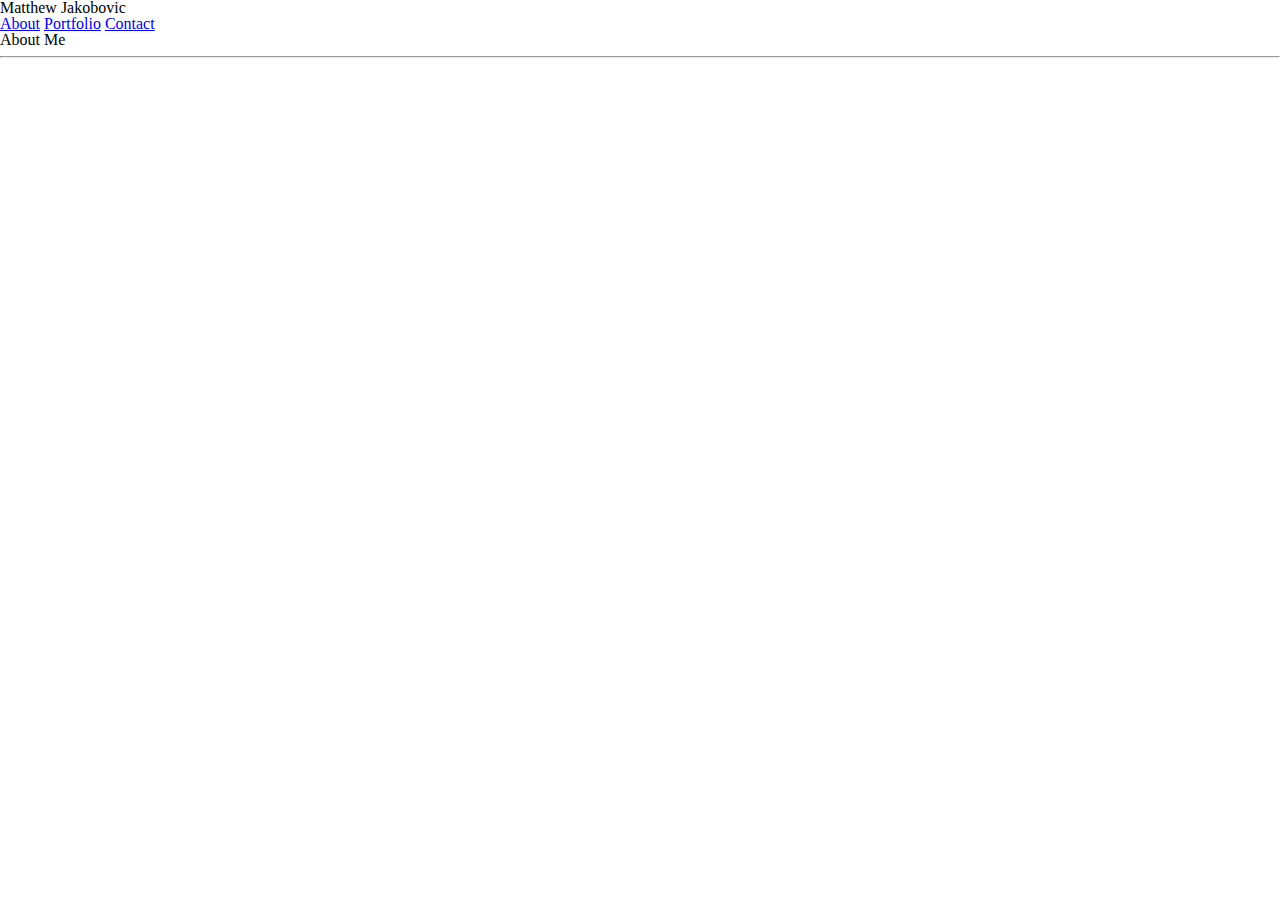
==== index.html @ d8ba03e1 "work in progress" ====
<!DOCTYPE html>
<html>
<head>
	<title>Index</title>
	<link rel="stylesheet" type="text/css" href="assets/css/reset.css">
	<link rel="stylesheet" type="text/css" href="assets/css/style.css">
</head>
<body>
	<header>
		<h1 id="name">Matthew Jakobovic</h1>
		<a href="index.html">About</a>
		<a href="portfolio.html">Portfolio</a>
		<a href="contact.html">Contact</a>
	</header>
	<section id="about">
		<h1>About Me</h1>
		<hr>
		<img src="" id="image-about">
		<p>

		</p>
		
	</section>
</body>
</html>
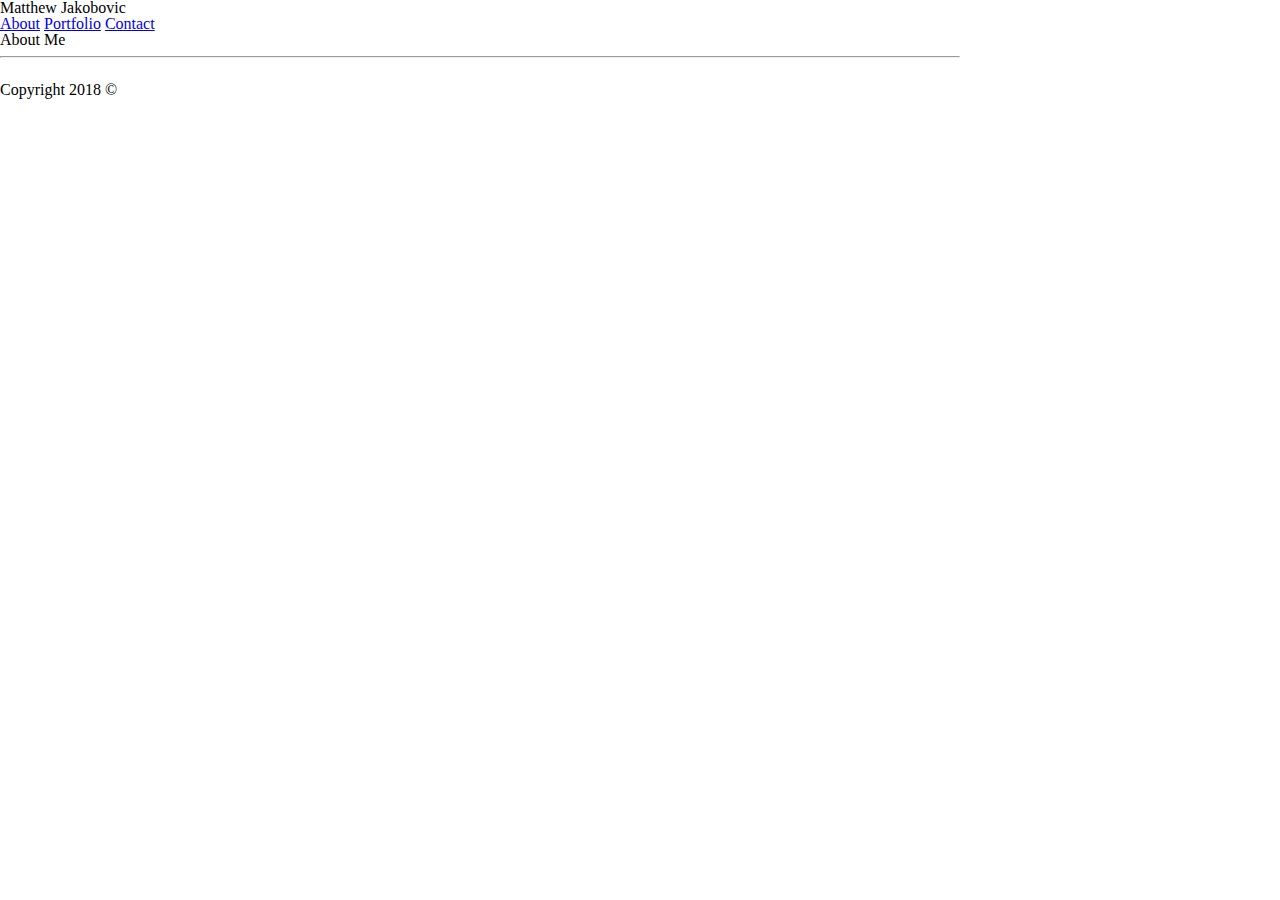
==== commit f1b82518: "update" ====
--- a/index.html
+++ b/index.html
@@ -1,25 +1,31 @@
 <!DOCTYPE html>
 <html>
+
 <head>
-	<title>Index</title>
-	<link rel="stylesheet" type="text/css" href="assets/css/reset.css">
-	<link rel="stylesheet" type="text/css" href="assets/css/style.css">
+    <title>Index</title>
+    <link rel="stylesheet" type="text/css" href="assets/css/reset.css">
+    <link rel="stylesheet" type="text/css" href="assets/css/style.css">
 </head>
+
 <body>
-	<header>
-		<h1 id="name">Matthew Jakobovic</h1>
-		<a href="index.html">About</a>
-		<a href="portfolio.html">Portfolio</a>
-		<a href="contact.html">Contact</a>
-	</header>
-	<section id="about">
-		<h1>About Me</h1>
-		<hr>
-		<img src="" id="image-about">
-		<p>
+    <header>
+        <h1 id="name">Matthew Jakobovic</h1>
+        <a href="index.html">About</a>
+        <a href="portfolio.html">Portfolio</a>
+        <a href="contact.html">Contact</a>
+    </header>
+    <section id="about">
+        <h1>About Me</h1>
+        <hr>
+        <img src="" id="image-about">
+        <p>
 
-		</p>
-		
-	</section>
+        </p>
+
+    </section>
+    <footer>
+        Copyright 2018 &copy;
+    </footer>
 </body>
+
 </html>--- a/assets/css/style.css
+++ b/assets/css/style.css
@@ -0,0 +1,3 @@
+body {
+    width: 960px;
+}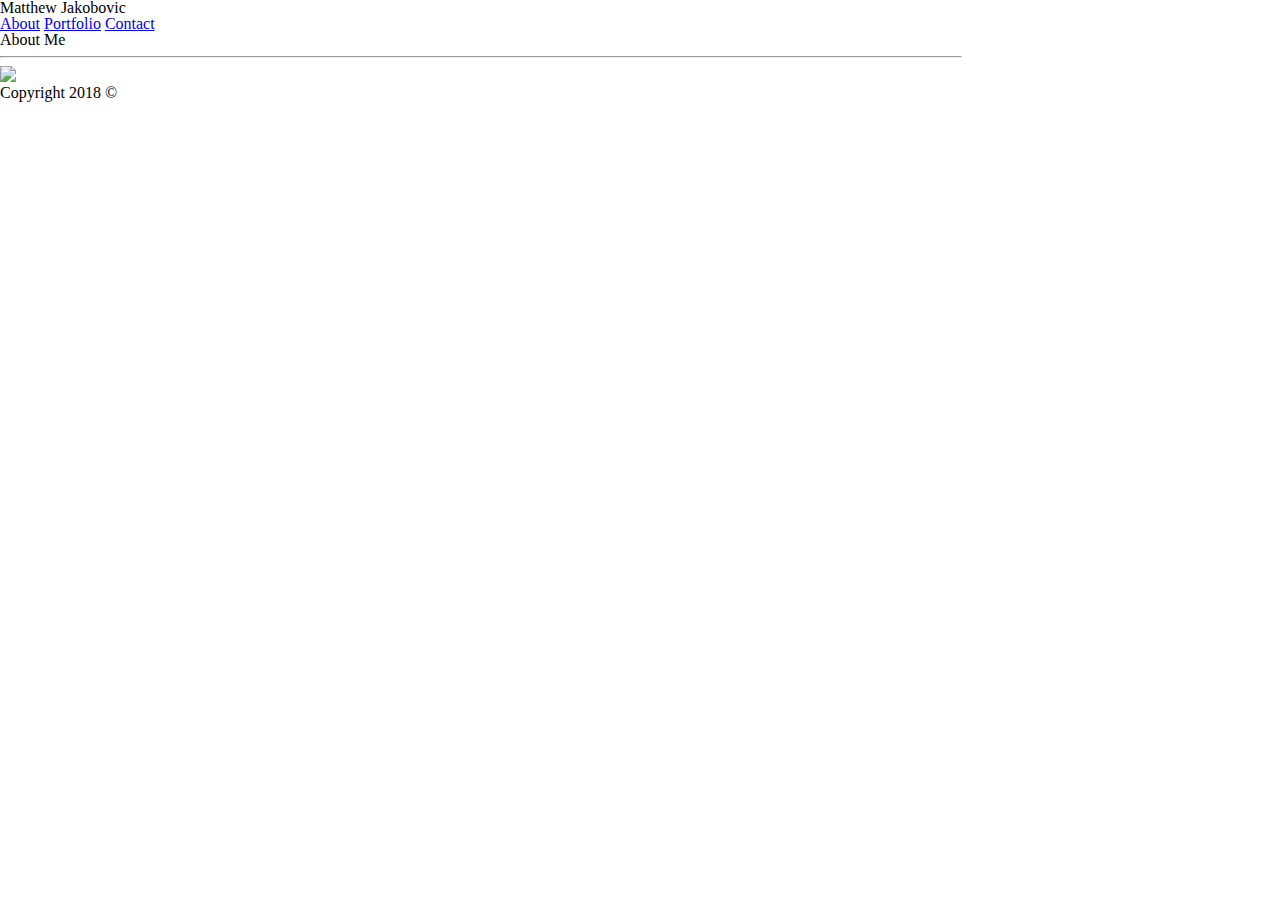
==== commit ed55f1fc: "added images" ====
--- a/index.html
+++ b/index.html
@@ -17,7 +17,7 @@
     <section id="about">
         <h1>About Me</h1>
         <hr>
-        <img src="" id="image-about">
+        <img src="http://via.placeholder.com/350x150" id="image-about">
         <p>
 
         </p>
--- a/assets/css/style.css
+++ b/assets/css/style.css
@@ -1,3 +1,21 @@
-body {
+/* whole page width */
+
+* {
     width: 960px;
-}+}
+
+#name {}
+
+#contact {}
+
+#connect {}
+
+#about {}
+
+#portfolio-gallery {}
+
+h1 {}
+
+h2 {}
+
+a {}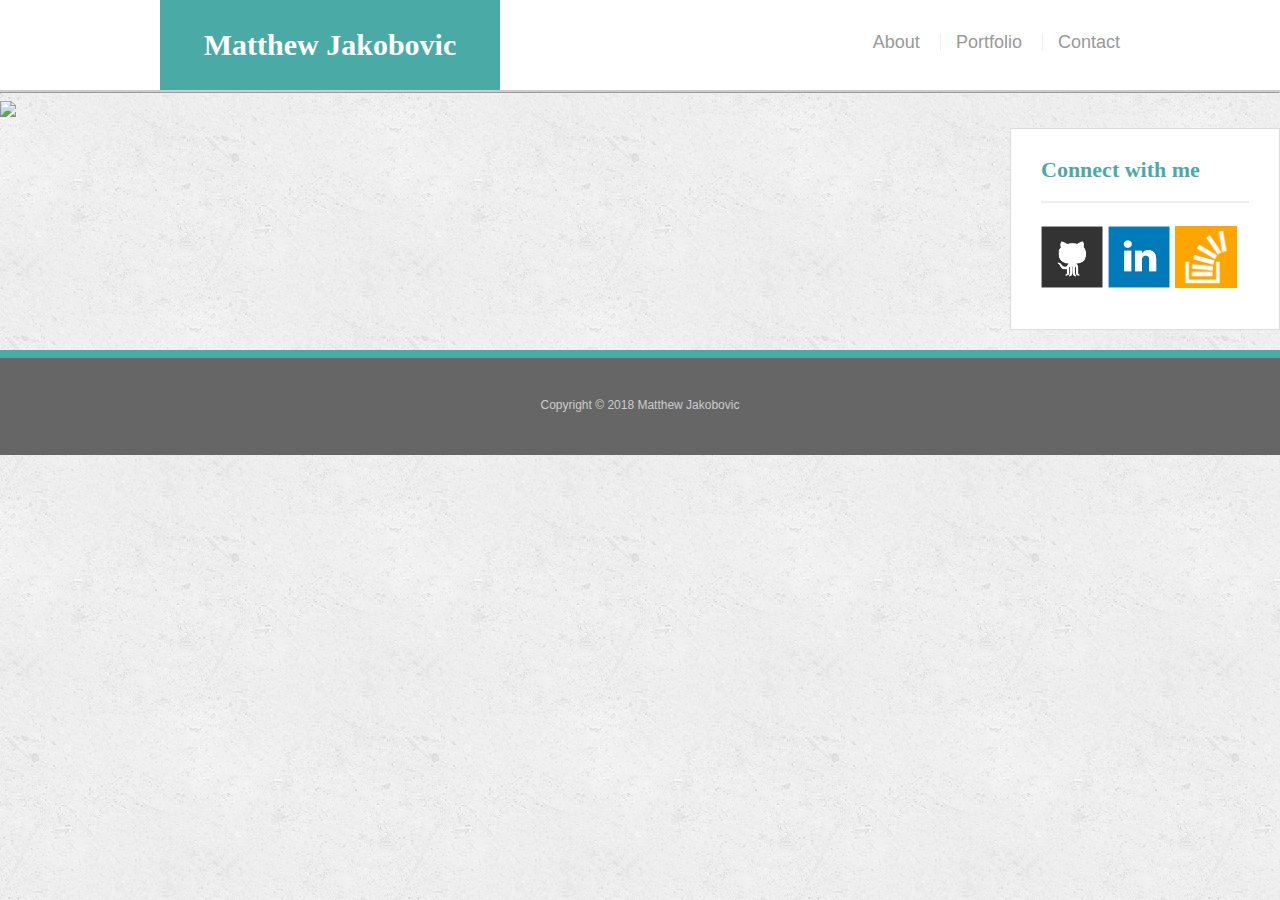
==== commit a2c9383c: "updated pages" ====
--- a/index.html
+++ b/index.html
@@ -2,17 +2,21 @@
 <html>
 
 <head>
-    <title>Index</title>
+    <title>About | Matthew Jakobovic</title>
     <link rel="stylesheet" type="text/css" href="assets/css/reset.css">
     <link rel="stylesheet" type="text/css" href="assets/css/style.css">
 </head>
 
 <body>
-    <header>
-        <h1 id="name">Matthew Jakobovic</h1>
-        <a href="index.html">About</a>
-        <a href="portfolio.html">Portfolio</a>
-        <a href="contact.html">Contact</a>
+    <header id="masthead">
+        <div class="container">
+            <a href="index.html" id="logo">Matthew Jakobovic</a>
+            <nav>
+                <a href="index.html">About</a>
+                <a href="portfolio.html">Portfolio</a>
+                <a href="contact.html">Contact</a>
+            </nav>
+        </div>
     </header>
     <section id="about">
         <h1>About Me</h1>
@@ -23,8 +27,19 @@
         </p>
 
     </section>
+    <section class="sidebar">
+        <div id="connect">
+            <h2>Connect with me</h2>
+            <a href="https://github.com/moria330"><img src="assets/images/github-128.png" class="social" alt="GitHub" /></a>
+            <a href="https://www.linkedin.com/in/matthew-jakobovic-561545a6"><img src="assets/images/linkedin-128.png" class="social" alt="LinkedIn" /></a>
+            <a href="https://stackoverflow.com/users/7396243/matthew-jakobovic?tab=profile"><img src="assets/images/stackoverflow-128.png" class="social" alt="Stack Overflow" /></a>
+        </div>
+    </section>
+    <div class="push"></div>
     <footer>
-        Copyright 2018 &copy;
+        <div class="container">
+            Copyright &copy; 2018 Matthew Jakobovic
+        </div>
     </footer>
 </body>
 
--- a/assets/css/style.css
+++ b/assets/css/style.css
@@ -1,21 +1,276 @@
-/* whole page width */
+body {
+    font-family: 'Arial', 'Helvetica Neue', Helvetica, sans-serif;
+    font-size: 18px;
+    color: #777;
+    line-height: 34px;
+    background: url("../images/concrete_seamless.png");
+}
 
 * {
-    width: 960px;
-}
-
-#name {}
-
-#contact {}
-
-#connect {}
-
-#about {}
-
-#portfolio-gallery {}
-
-h1 {}
-
-h2 {}
-
-a {}+    box-sizing: border-box;
+}
+
+
+/*general*/
+
+.container {
+    clear: both;
+    margin: 0 auto;
+    width: 100%;
+    max-width: 960px;
+}
+
+h1,
+h2,
+h3,
+p {
+    margin-bottom: 20px;
+}
+
+p:last-child {
+    margin-bottom: 0;
+}
+
+h1,
+h2,
+h3 {
+    font-family: 'Georgia', Times, "Times New Roman", serif;
+    color: #4aaaa5;
+    font-weight: 700;
+}
+
+h1 {
+    padding-bottom: 20px;
+    font-size: 30px;
+    line-height: 49px;
+    border-bottom: 3px solid #ddd;
+}
+
+h2,
+h3 {
+    font-size: 22px;
+}
+
+
+/*header*/
+
+#masthead {
+    position: fixed;
+    z-index: 99;
+    margin: 0 0 30px;
+    overflow: auto;
+    width: 100%;
+    color: #fff;
+    background: #fff;
+    border-bottom: 2px solid #ccc;
+}
+
+#logo {
+    width: 340px;
+    height: 90px;
+    float: left;
+    font-family: 'Georgia', Times, "Times New Roman", serif;
+    text-align: center;
+    line-height: 90px;
+    color: #fff;
+    font-weight: 700;
+    font-size: 30px;
+    text-decoration: none;
+    background: #4aaaa5;
+}
+
+nav {
+    float: right;
+    margin-top: 25px;
+}
+
+nav a {
+    display: inline-block;
+    margin-left: 15px;
+    padding-left: 15px;
+    color: #999;
+    text-decoration: none;
+    line-height: 18px;
+    border-left: 1px solid #efefef;
+}
+
+nav a:first-child {
+    border-left: 0 none;
+}
+
+
+/*footer*/
+
+footer {
+    padding: 30px 0;
+    clear: both;
+    color: #fff;
+    color: #ccc;
+    font-size: 12px;
+    text-align: center;
+    background: #666;
+    border-top: 8px solid #4aaaa5;
+}
+
+
+/*sidebar*/
+
+.sidebar {
+    padding: 30px;
+    width: 100%;
+    max-width: 270px;
+    float: right;
+    margin-bottom: 20px;
+    background: #fff;
+    border: 1px solid #ddd;
+}
+
+h3,
+.sidebar h2 {
+    padding-bottom: 20px;
+    margin-bottom: 15px;
+    line-height: 22px;
+    border-bottom: 2px solid #eee;
+}
+
+.social {
+    width: 62px;
+    height: 62px;
+    margin-top: 8px;
+    margin-right: 5px;
+}
+
+.social:last-child {
+    margin-right: 0;
+}
+
+
+/*main*/
+
+#main-container {
+    padding-top: 130px;
+}
+
+.main-section {
+    padding: 30px;
+    margin: 0 0 40px 0;
+    width: 100%;
+    max-width: 650px;
+    float: left;
+    background: #fff;
+    border: 1px solid #ddd;
+}
+
+
+/*portfolio page*/
+
+.work {
+    position: relative;
+    width: 274px;
+    overflow: auto;
+    float: left;
+    margin: 20px 0 25px;
+}
+
+.work:nth-child(even) {
+    margin-right: 40px;
+}
+
+.work img {
+    width: 100%;
+    border: 0 none;
+    opacity: .8;
+}
+
+.work h3 {
+    position: absolute;
+    bottom: 20px;
+    margin-bottom: 0;
+    padding: 15px;
+    width: 100%;
+    color: #fff;
+    text-align: center;
+    line-height: 30px;
+    font-weight: 300;
+    background: #4aaaa5;
+    border-bottom: 0;
+}
+
+.auth-image {
+    width: 200px;
+    height: auto;
+    margin-top: 10px;
+    margin-right: 25px;
+    float: left;
+}
+
+
+/*contact page*/
+
+#contact-form ul {
+    margin-bottom: 20px;
+}
+
+#contact-form li {
+    margin-bottom: 10px;
+}
+
+label,
+input[type=text],
+input[type=email],
+textarea {
+    display: block;
+    width: 100%;
+}
+
+input[type=text],
+input[type=email],
+textarea {
+    height: 35px;
+    padding: 0 10px;
+    font-size: 14px;
+    border: 1px solid #ddd;
+}
+
+textarea {
+    height: 200px;
+}
+
+input[type=submit] {
+    padding: 10px 30px;
+    color: #fff;
+    font-size: 18px;
+    cursor: pointer;
+    background: #4aaaa5;
+    border: 0 none;
+}
+
+
+/*sticky footer stuff*/
+
+
+/*http://ryanfait.com/html5-sticky-footer/*/
+
+* {
+    margin: 0;
+}
+
+html,
+body {
+    height: 100%;
+}
+
+.wrapper {
+    min-height: 100%;
+    height: auto !important;
+    height: 100%;
+    margin: 0 auto -105px;
+}
+
+footer,
+.push {
+    height: 105px;
+}
+
+
+/*end sticky footer stuff*/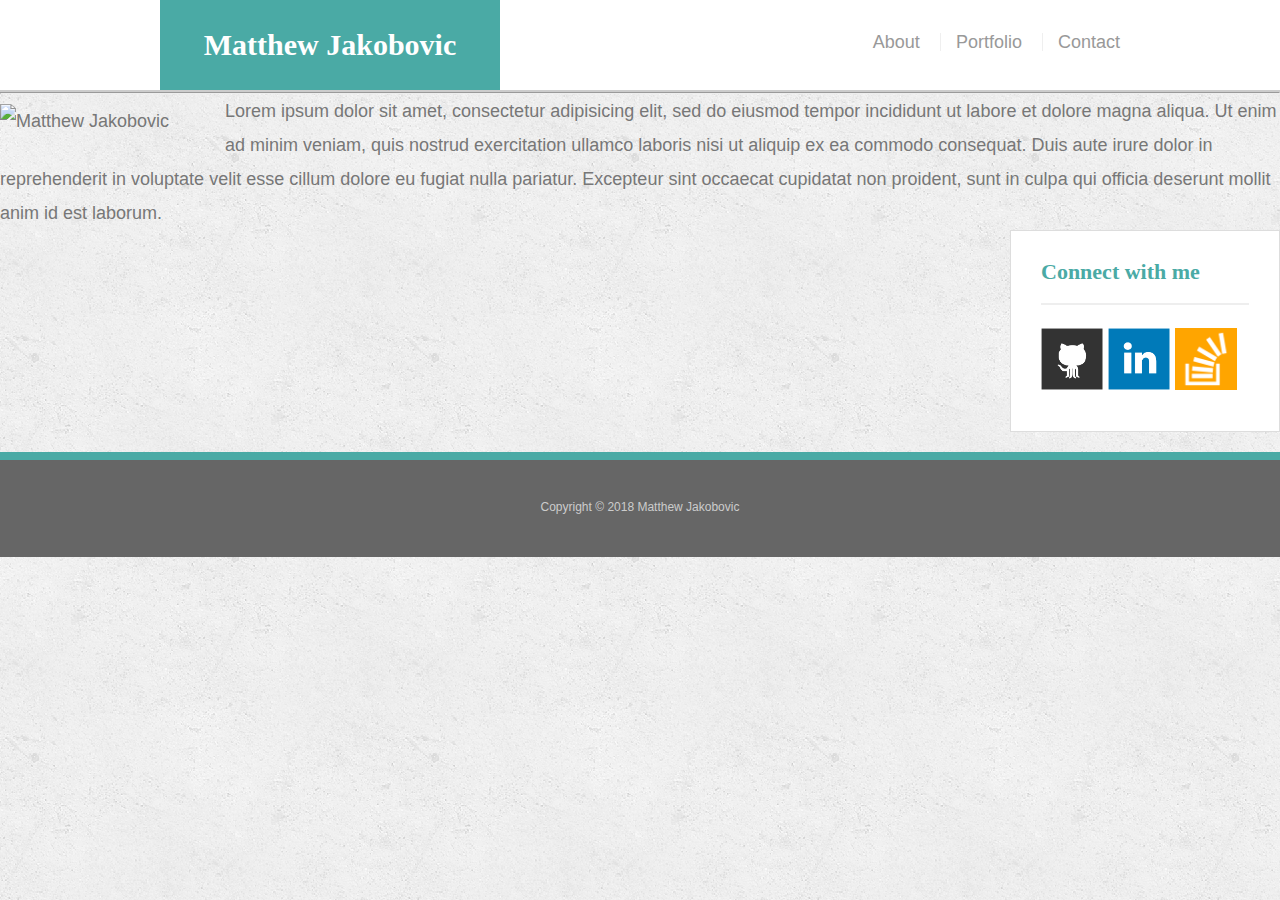
==== commit dd5f0a59: "updated css" ====
--- a/index.html
+++ b/index.html
@@ -1,7 +1,8 @@
 <!DOCTYPE html>
-<html>
+<html lang="en-us">
 
 <head>
+    <meta charset="UTF-8">
     <title>About | Matthew Jakobovic</title>
     <link rel="stylesheet" type="text/css" href="assets/css/reset.css">
     <link rel="stylesheet" type="text/css" href="assets/css/style.css">
@@ -21,9 +22,10 @@
     <section id="about">
         <h1>About Me</h1>
         <hr>
-        <img src="http://via.placeholder.com/350x150" id="image-about">
+        <img src="http://via.placeholder.com/200x150" class="auth-image" alt="Matthew Jakobovic">
         <p>
-
+            Lorem ipsum dolor sit amet, consectetur adipisicing elit, sed do eiusmod tempor incididunt ut labore et dolore magna aliqua. Ut enim ad minim veniam, quis nostrud exercitation ullamco laboris nisi ut aliquip ex ea commodo consequat. Duis aute irure dolor
+            in reprehenderit in voluptate velit esse cillum dolore eu fugiat nulla pariatur. Excepteur sint occaecat cupidatat non proident, sunt in culpa qui officia deserunt mollit anim id est laborum.
         </p>
 
     </section>
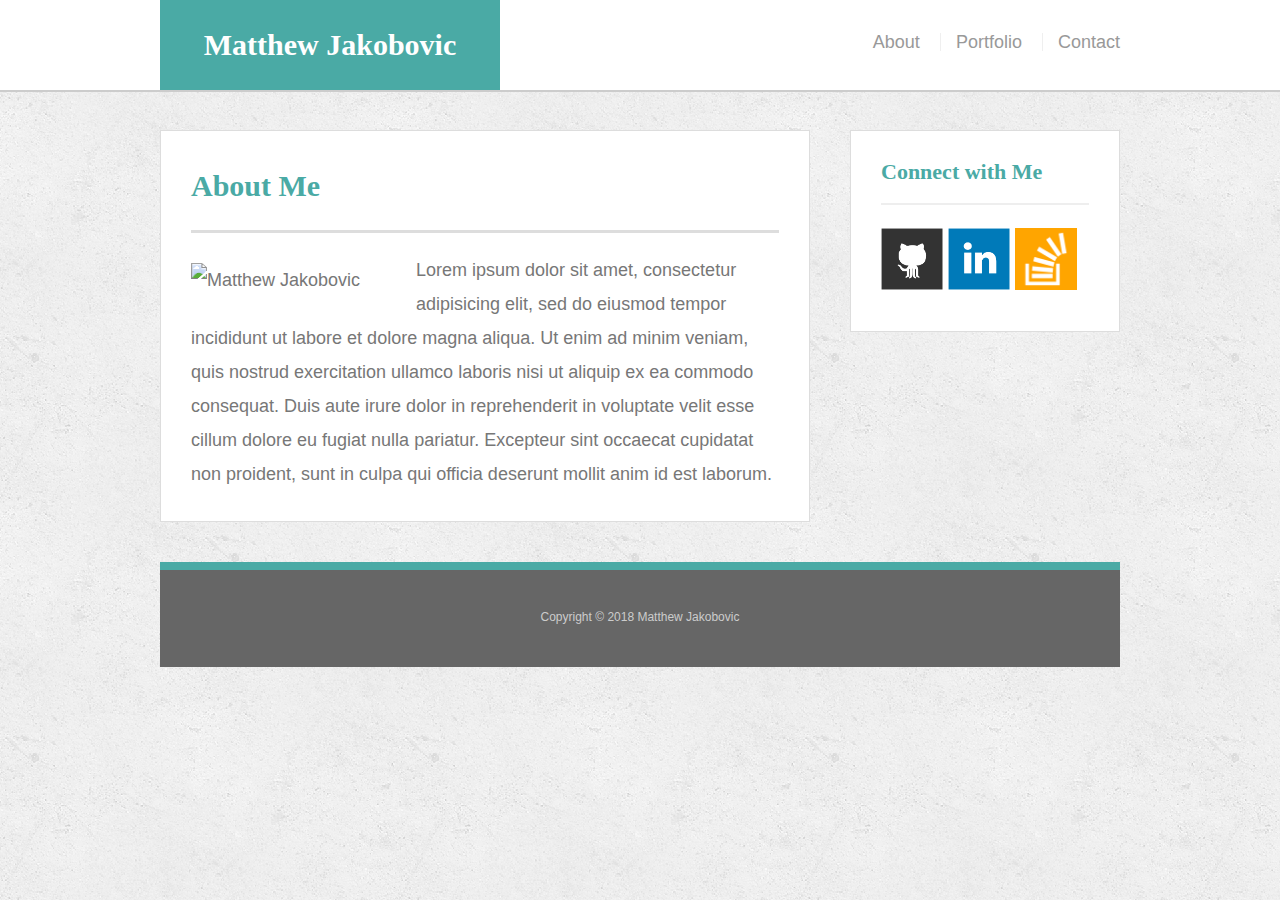
==== commit eebeee92: "page update" ====
--- a/index.html
+++ b/index.html
@@ -19,30 +19,31 @@
             </nav>
         </div>
     </header>
-    <section id="about">
-        <h1>About Me</h1>
-        <hr>
-        <img src="http://via.placeholder.com/200x150" class="auth-image" alt="Matthew Jakobovic">
-        <p>
-            Lorem ipsum dolor sit amet, consectetur adipisicing elit, sed do eiusmod tempor incididunt ut labore et dolore magna aliqua. Ut enim ad minim veniam, quis nostrud exercitation ullamco laboris nisi ut aliquip ex ea commodo consequat. Duis aute irure dolor
-            in reprehenderit in voluptate velit esse cillum dolore eu fugiat nulla pariatur. Excepteur sint occaecat cupidatat non proident, sunt in culpa qui officia deserunt mollit anim id est laborum.
-        </p>
+    <div class="wrapper">
+        <div id="main-container" class="container">
+            <section class="main-section">
+                <h1>About Me</h1>
+                <img src="http://via.placeholder.com/200x150" class="auth-image" alt="Matthew Jakobovic">
+                <p>
+                    Lorem ipsum dolor sit amet, consectetur adipisicing elit, sed do eiusmod tempor incididunt ut labore et dolore magna aliqua. Ut enim ad minim veniam, quis nostrud exercitation ullamco laboris nisi ut aliquip ex ea commodo consequat. Duis aute irure dolor
+                    in reprehenderit in voluptate velit esse cillum dolore eu fugiat nulla pariatur. Excepteur sint occaecat cupidatat non proident, sunt in culpa qui officia deserunt mollit anim id est laborum.
+                </p>
 
-    </section>
-    <section class="sidebar">
-        <div id="connect">
-            <h2>Connect with me</h2>
-            <a href="https://github.com/moria330"><img src="assets/images/github-128.png" class="social" alt="GitHub" /></a>
-            <a href="https://www.linkedin.com/in/matthew-jakobovic-561545a6"><img src="assets/images/linkedin-128.png" class="social" alt="LinkedIn" /></a>
-            <a href="https://stackoverflow.com/users/7396243/matthew-jakobovic?tab=profile"><img src="assets/images/stackoverflow-128.png" class="social" alt="Stack Overflow" /></a>
-        </div>
-    </section>
-    <div class="push"></div>
-    <footer>
-        <div class="container">
-            Copyright &copy; 2018 Matthew Jakobovic
-        </div>
-    </footer>
+            </section>
+            <section class="sidebar">
+                <div id="connect">
+                    <h2>Connect with Me</h2>
+                    <a href="https://github.com/moria330"><img src="assets/images/github-128.png" class="social" alt="GitHub" /></a>
+                    <a href="https://www.linkedin.com/in/matthew-jakobovic-561545a6"><img src="assets/images/linkedin-128.png" class="social" alt="LinkedIn" /></a>
+                    <a href="https://stackoverflow.com/users/7396243/matthew-jakobovic"><img src="assets/images/stackoverflow-128.png" class="social" alt="Stack Overflow" /></a>
+                </div>
+            </section>
+            <div class="push"></div>
+            <footer>
+                <div class="container">
+                    Copyright &copy; 2018 Matthew Jakobovic
+                </div>
+            </footer>
 </body>
 
 </html>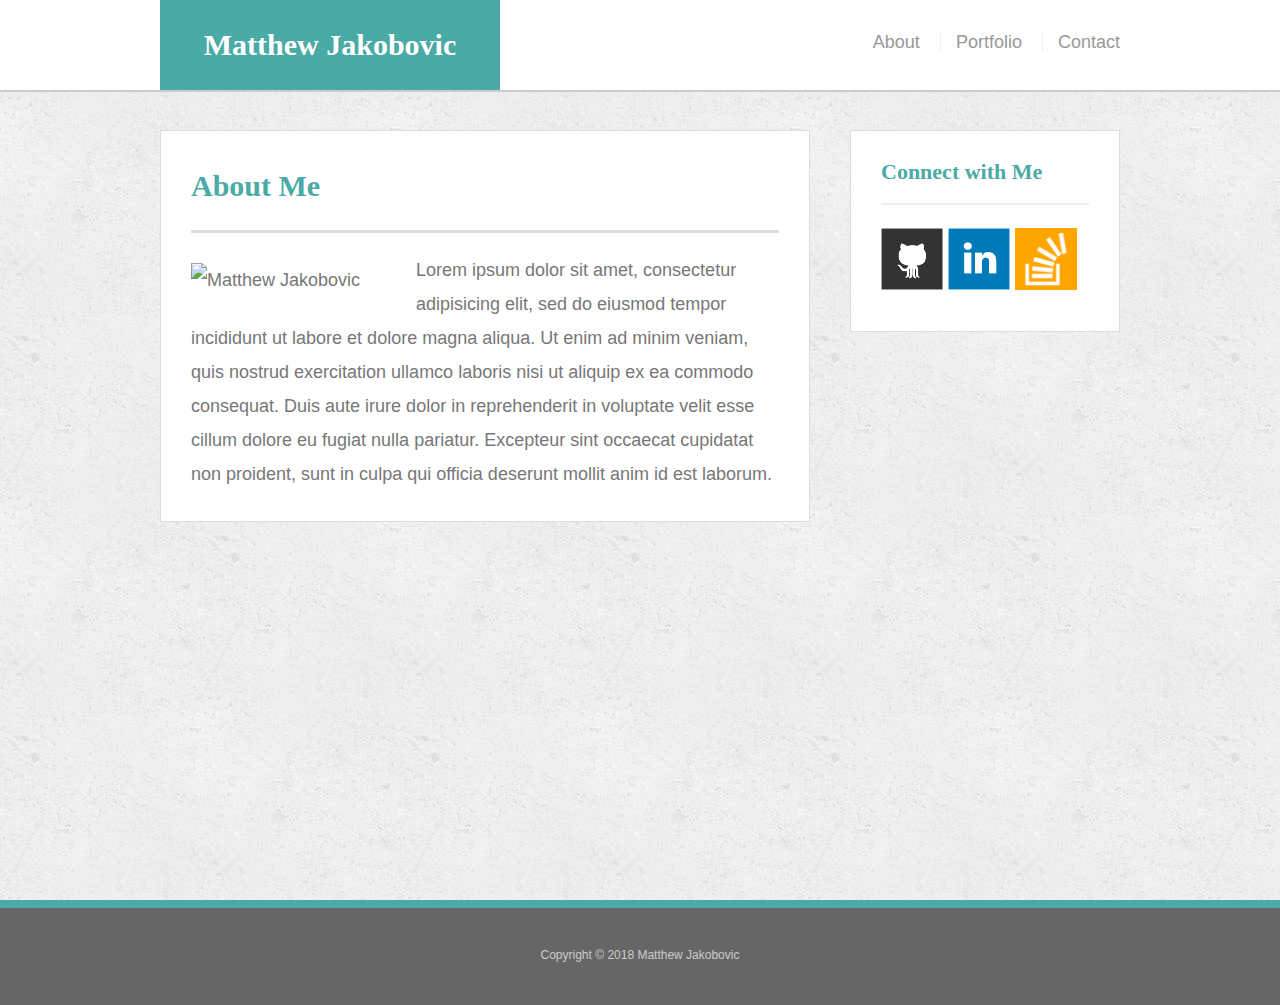
==== commit 25aa0eca: "updated files" ====
--- a/index.html
+++ b/index.html
@@ -38,12 +38,14 @@
                     <a href="https://stackoverflow.com/users/7396243/matthew-jakobovic"><img src="assets/images/stackoverflow-128.png" class="social" alt="Stack Overflow" /></a>
                 </div>
             </section>
-            <div class="push"></div>
-            <footer>
-                <div class="container">
-                    Copyright &copy; 2018 Matthew Jakobovic
-                </div>
-            </footer>
+        </div>
+    </div>
+    <div class="push"></div>
+    <footer>
+        <div class="container">
+            Copyright &copy; 2018 Matthew Jakobovic
+        </div>
+    </footer>
 </body>
 
 </html>